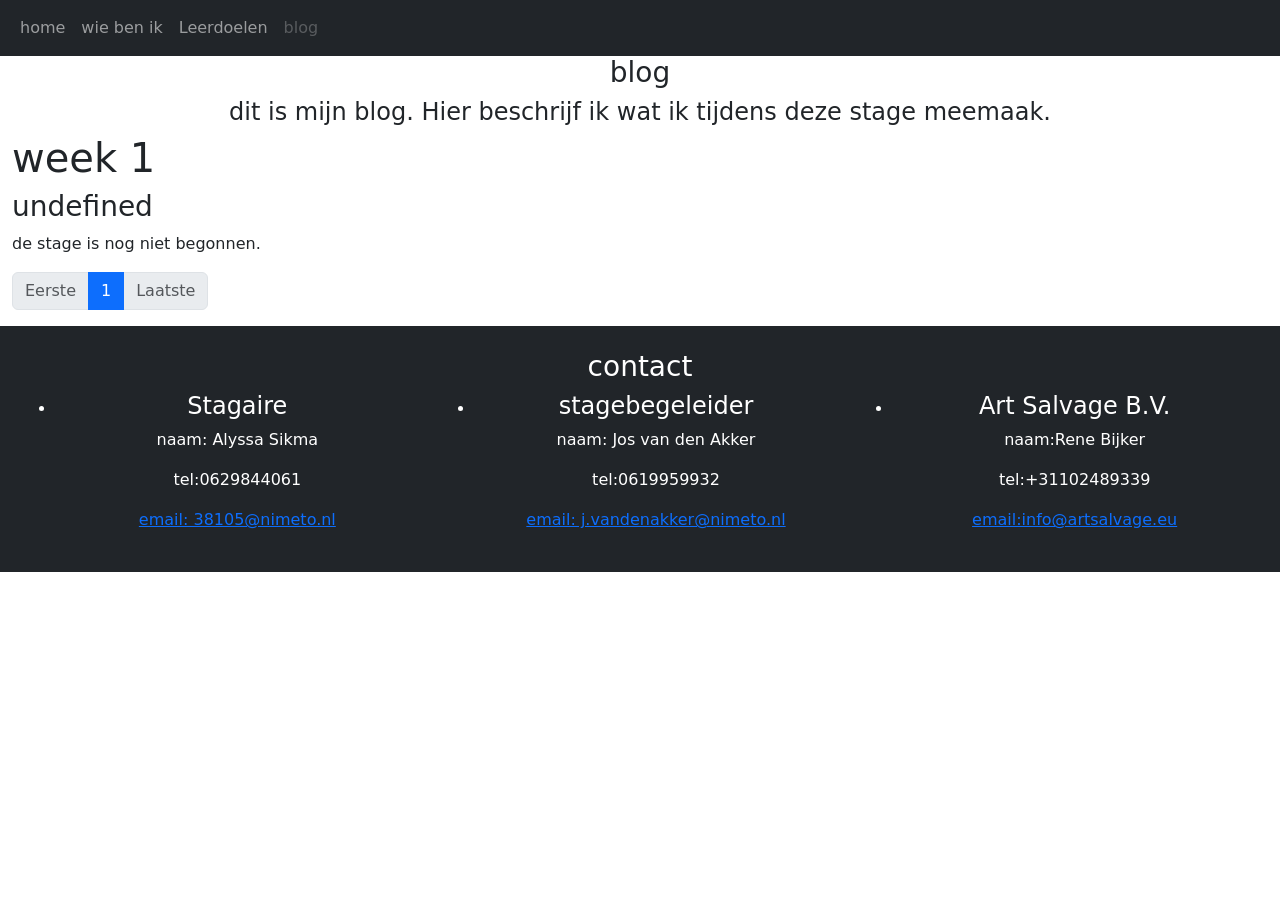
==== blog.html @ db19590b "Add files via upload" ====
﻿<!DOCTYPE html>

<html lang="en" xmlns="http://www.w3.org/1999/xhtml">
<head>
    <meta charset="utf-8" />
    <meta name="viewport" content="width=device-width, initial-scale=1" />
    <title>blog</title>
    <link href="https://cdn.jsdelivr.net/npm/bootstrap@5.3.3/dist/css/bootstrap.min.css" rel="stylesheet">

    <script src="https://cdn.jsdelivr.net/npm/bootstrap@5.3.3/dist/js/bootstrap.bundle.min.js"></script>
    <script src="blogdata.js"></script>
    <script src="blog.js"></script>
    <script src="gallery.js"></script>
    <link href="Gallery.css" rel="stylesheet" />
</head>
<body>

    <nav class="navbar navbar-expand-sm bg-dark navbar-dark fixed top">

        <div class="container-fluid">
            <ul class="navbar-nav">
                <li class="nav-item">
                    <a class="nav-link" href="HTMLPage2.html">home</a>
                </li>
                <li class="nav-item">
                    <a class="nav-link" href="HTMLPage1.html">wie ben ik</a>
                </li>
                <li class="nav-item">
                    <a class="nav-link" href="HTMLPage3.html">Leerdoelen</a>
                </li>
                <li class="nav-item">
                    <a class="nav-link disabled" href="blog.html">blog</a>
                </li>
            </ul>
        </div>
    </nav>
    <div class="container-fluid bg-1 text-center" style="color= aquamarine; width:100%">
        <h3> blog</h3>
        <h4>dit is mijn blog. Hier beschrijf ik wat ik tijdens deze stage meemaak.</h4>
    </div>
    <div class=container-fluid bg-2" id="content">
    </div>
    <div class="container-fluid bg-3">
        <ul class="pagination" id="pager">
            <li class="page-item disabled "><a class="page-link" href="blog.html">Previous</a></li>
            <li class="page-item active"><a class="page-link" href="blog.html">1</a></li>
            <li class="page-item"><a class="page-link" href="blog-week2.html">2</a></li>
            <li class="page-item"><a class="page-link" href="blog-week3.html">3</a></li>
            <li class="page-item"><a class="page-link" href="blog-week2.html">Next</a></li>
        </ul>
    </div>


    <div class=" p-4 bg-dark text-white text-center">
        <h3>contact</h3>
        <div class="row">
            <div class="col-sm-4">
                <ul>
                    <li>
                        <h4>Stagaire</h4>
                        <p>naam: Alyssa Sikma</p>
                        <p>tel:0629844061</p>
                        <p> <a href="mailto:38105@nimeto.nl">email: 38105@nimeto.nl </a> </p>
                    </li>
                </ul>
            </div>
            <div class="col-sm-4">
                <ul>
                    <li>
                        <h4>stagebegeleider</h4>
                        <p>naam: Jos van den Akker</p>
                        <p>tel:0619959932</p>
                        <p><a href="mailto:j.vandenakker@nimeto.nl">email: j.vandenakker@nimeto.nl</a></p>
                    </li>
                </ul>
            </div>
            <div class="col-sm-4">
                <ul>
                    <li>
                        <h4>Art Salvage B.V.</h4>
                        <p>naam:Rene Bijker</p>
                        <p>tel:+31102489339</p>
                        <p> <a href="mailto:info@artsalvage.eu">email:info@artsalvage.eu </a></p>
                    </li>
                </ul>
            </div>
        </div>
    </div>

</body>
---- Gallery.css ----
﻿img {
    object-fit: contain;
}

.gallery {
    display: grid;
    grid-template-columns: 200px 200px 200px;
    grid-gap: 10px;
    background-color: #fff;
    color: #444;
}

.gallery_tile {
    background-color: #444;
    color: #fff;
    border-radius: 5px;
    padding: 10px;
    font-size: 150%;
}

    .gallery_tile img {
        width: 180px;
        height: 180px;
    }

        .gallery_tile img:hover {
            cursor: zoom-in;
        }

.overlay {
    position: fixed;
    opacity: 60%;
    background-color: black;
    top: 0px;
    left: 0px;
    width: calc(100%);
    height: calc(100%);
    z-index: 100;
}

.overlay_img {
    opacity: 100%;
    position: fixed;
    top: 10px;
    left: 10px;
    width: calc(100% - 20px);
    height: calc(100% - 20px);
    z-index: 105;
}

.overlay_controls {
    opacity: 20%;
    z-index: 110;
    color: white;
    position: fixed;
    font-size: 24px;
    font-family: 'Source Sans Pro', sans-serif;
}

.overlay_prev {
    position: fixed;
    left: 5px;
    top: calc(50% - 10px)
}

.overlay_next {
    position: fixed;
    left: calc(100% - 40px);
    top: calc(50% - 10px)
}

.overlay_close {
    position: fixed;
    left: calc(100% - 40px);
    top: 5px;
}


.overlay_controls:hover {
    opacity: 100%;
}
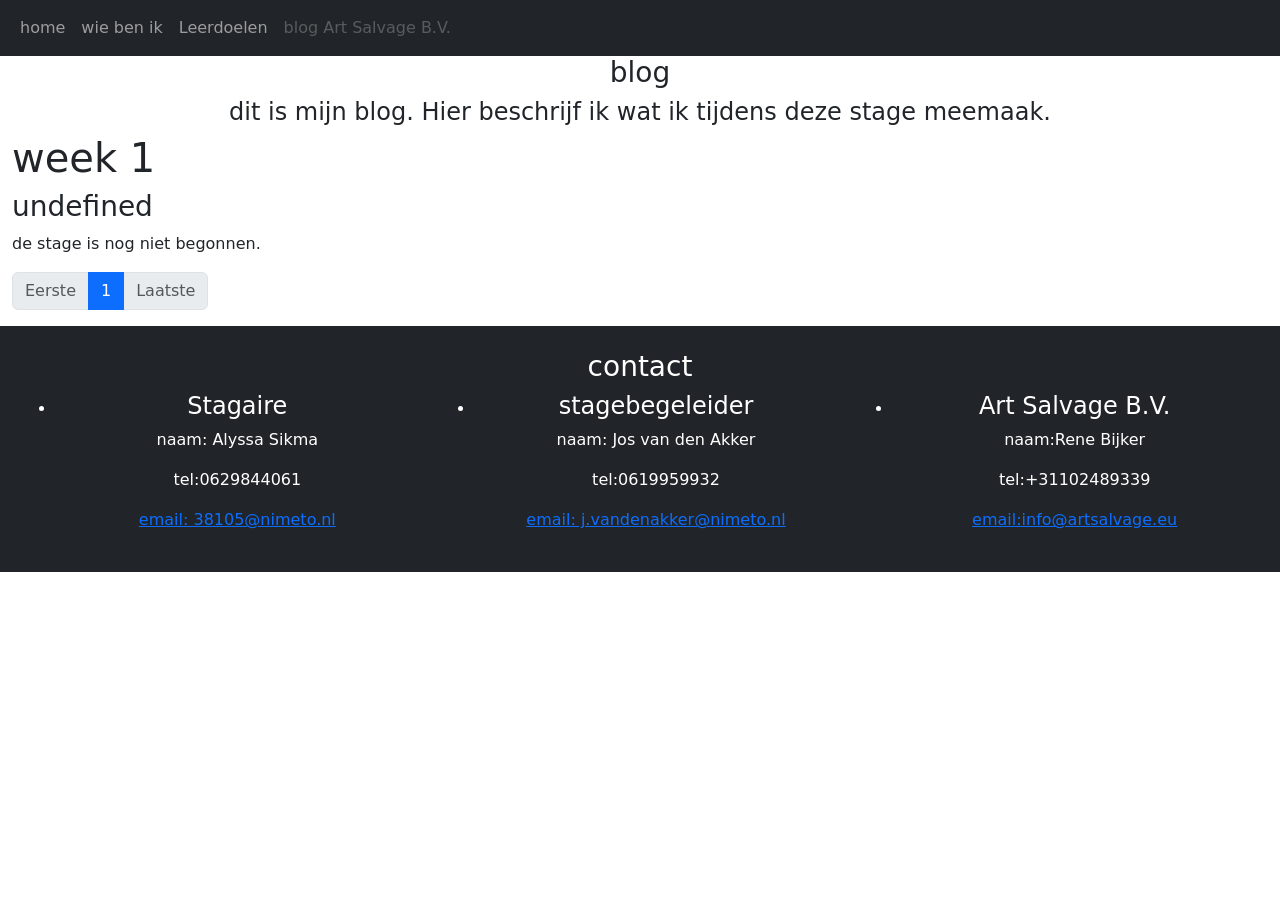
==== commit 1327fa0c: "Update blog.html" ====
--- a/blog.html
+++ b/blog.html
@@ -29,7 +29,7 @@
                     <a class="nav-link" href="HTMLPage3.html">Leerdoelen</a>
                 </li>
                 <li class="nav-item">
-                    <a class="nav-link disabled" href="blog.html">blog</a>
+                    <a class="nav-link disabled" href="blog.html">blog Art Salvage B.V.</a>
                 </li>
             </ul>
         </div>
